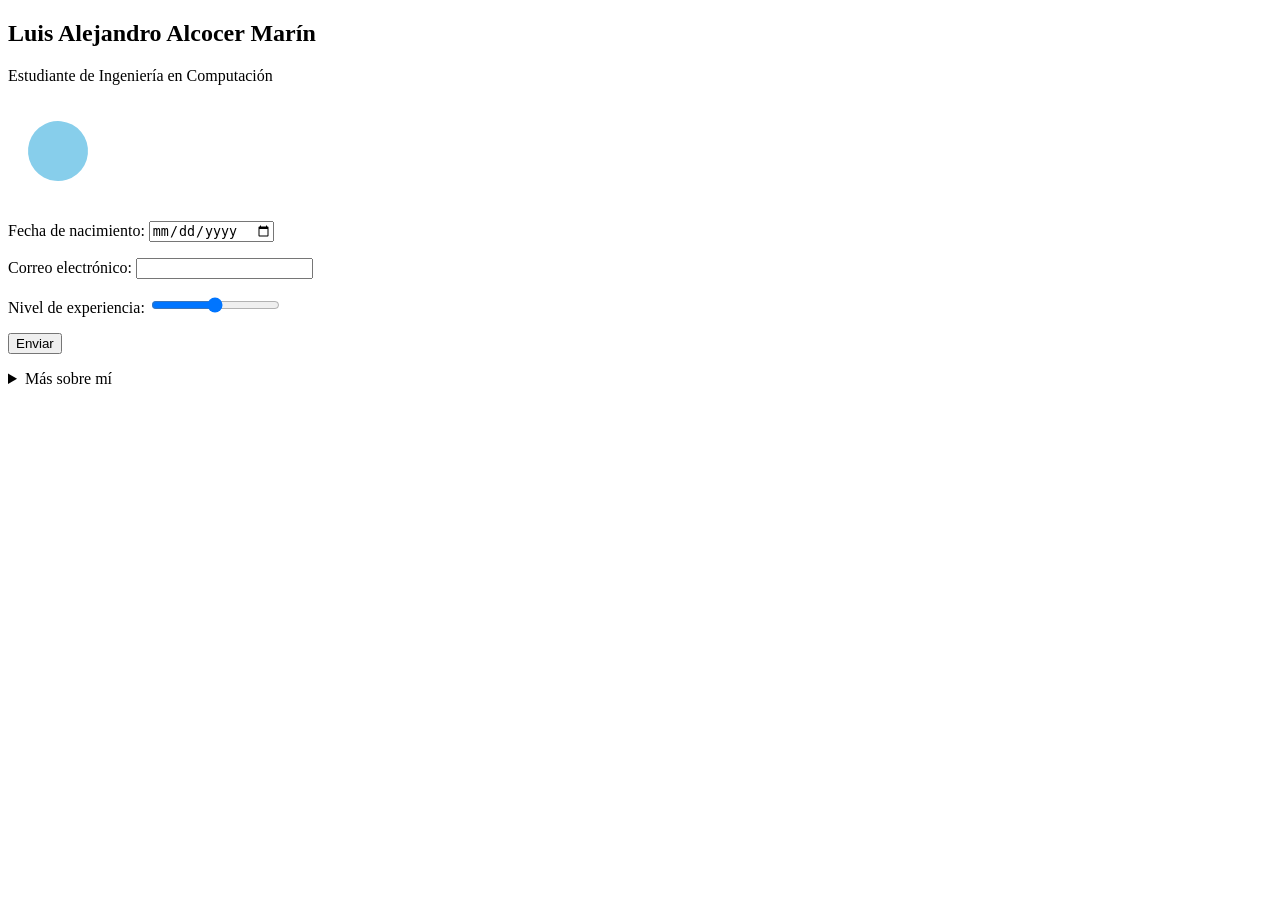
==== Mi-tarjeta-de-presentación.html @ 4e15b757 "Adding mi HTML5 card Listo" ====
<!DOCTYPE html>
<html lang="es">
<head>
  <meta charset="UTF-8">
  <title>Mi Perfil - Luis Alejandro</title>
</head>
<body>

  <section>
    <h2>Luis Alejandro Alcocer Marín</h2>
    <p>Estudiante de Ingeniería en Computación</p>

    <!-- Animación SVG -->
    <svg width="100" height="100" viewBox="0 0 100 100">
      <circle cx="50" cy="50" r="30" fill="skyblue">
        <animateTransform
          attributeName="transform"
          attributeType="XML"
          type="rotate"
          from="0 50 50"
          to="360 50 50"
          dur="5s"
          repeatCount="indefinite" />
      </circle>
    </svg>

    <!-- Formulario avanzado -->
    <form>
      <p><label>Fecha de nacimiento: <input type="date" name="fecha"></label></p>
      <p><label>Correo electrónico: <input type="email" name="correo"></label></p>
      <p><label>Nivel de experiencia: <input type="range" min="0" max="10" value="5"></label></p>
      <p><input type="submit" value="Enviar"></p>
    </form>

    <!-- Sección desplegable -->
    <details>
      <summary>Más sobre mí</summary>
      <p>Soy apasionado por el desarrollo web, la programación en Python y el diseño de sistemas. Me encanta aprender nuevas tecnologías y participar en proyectos creativos.</p>
    </details>
  </section>

</body>
</html>
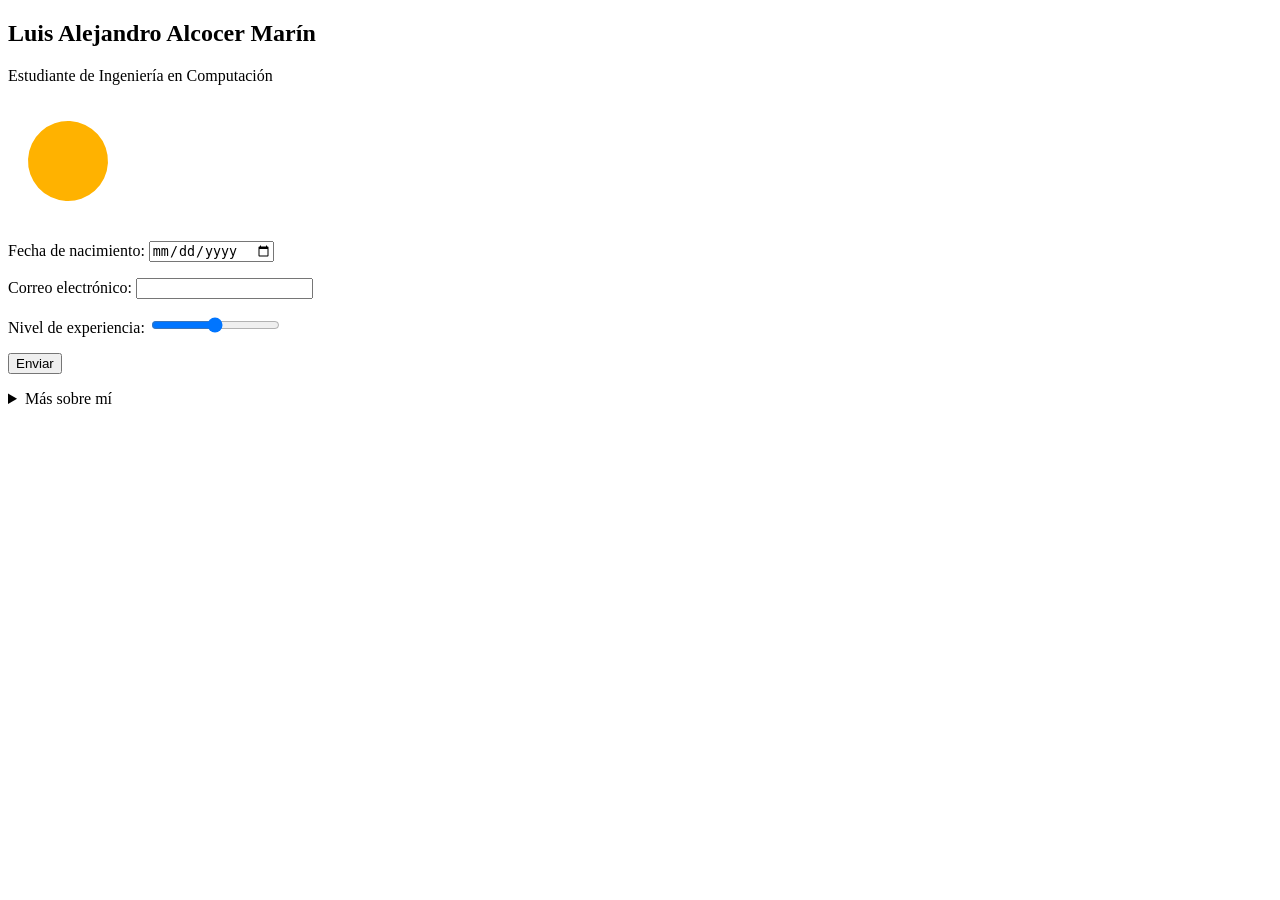
==== commit d60f2679: "Update Mi-tarjeta-de-presentación.html Circulo cambia de color ;)" ====
--- a/Mi-tarjeta-de-presentación.html
+++ b/Mi-tarjeta-de-presentación.html
@@ -11,15 +11,21 @@
     <p>Estudiante de Ingeniería en Computación</p>
 
     <!-- Animación SVG -->
-    <svg width="100" height="100" viewBox="0 0 100 100">
-      <circle cx="50" cy="50" r="30" fill="skyblue">
+    <svg width="120" height="120" viewBox="0 0 120 120">
+      <circle cx="60" cy="60" r="40" fill="red">
+        <!-- Rotación -->
         <animateTransform
           attributeName="transform"
-          attributeType="XML"
           type="rotate"
-          from="0 50 50"
-          to="360 50 50"
-          dur="5s"
+          from="0 60 60"
+          to="360 60 60"
+          dur="3s"
+          repeatCount="indefinite" />
+        <!-- Cambio de color -->
+        <animate
+          attributeName="fill"
+          values="red;orange;yellow;green;blue;purple;red"
+          dur="6s"
           repeatCount="indefinite" />
       </circle>
     </svg>
@@ -41,3 +47,4 @@
 
 </body>
 </html>
+
